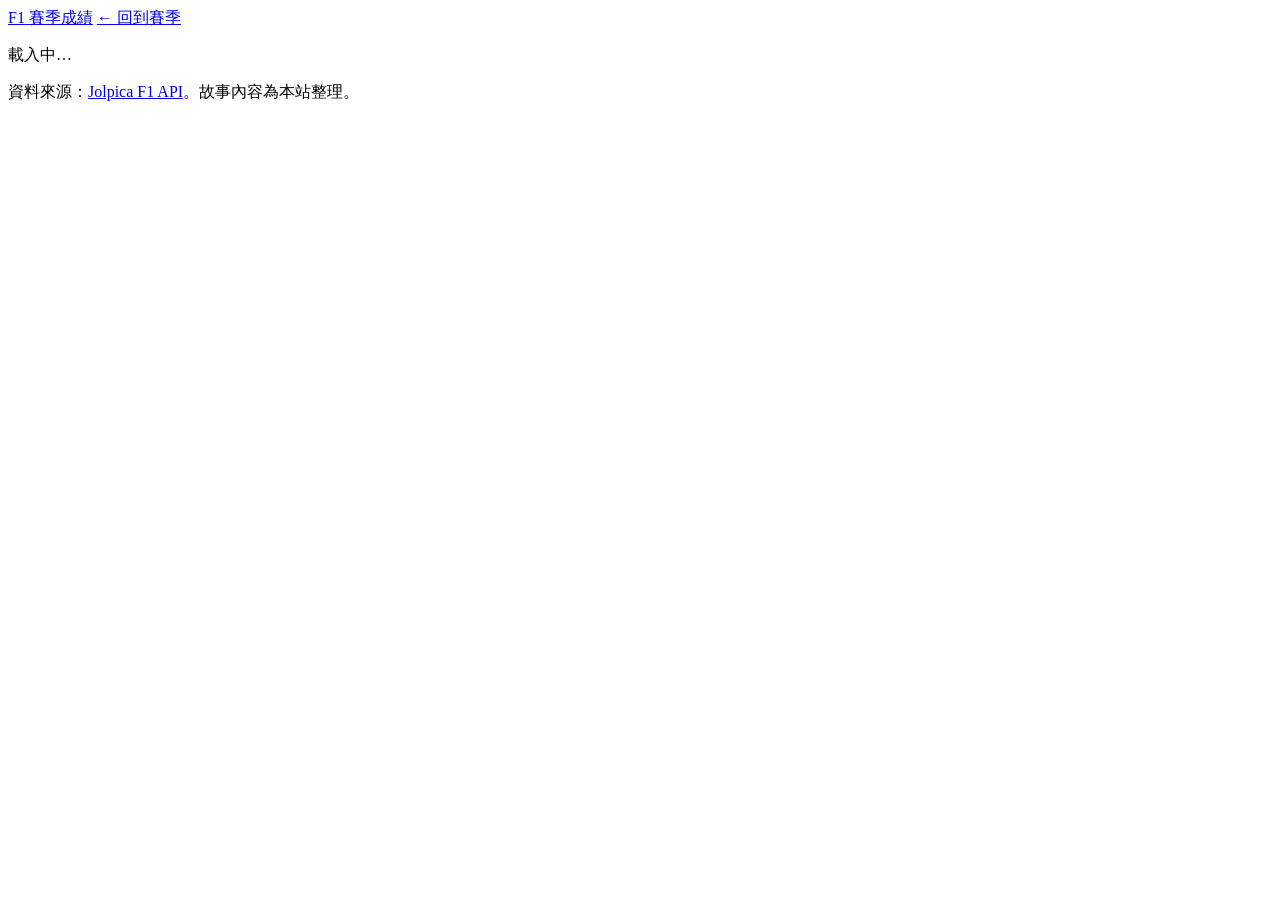
==== driver.html @ 7fbe44b8 "Add driver and team profile pages with Chinese stories Co-Authored-By: Claude Opus 5.5 <noreply@anth" ====
<!doctype html>
<html lang="zh-Hant">
<head>
  <meta charset="utf-8">
  <meta name="viewport" content="width=device-width, initial-scale=1">
  <title>F1 車手</title>
  <link rel="icon" href="data:image/svg+xml,<svg xmlns='http://www.w3.org/2000/svg' viewBox='0 0 100 100'><text y='.9em' font-size='90'>🏁</text></svg>">
  <link rel="stylesheet" href="css/style.css">
</head>
<!-- data-kind 告訴 profile.js 這是F1 車手頁 -->
<body data-kind="driver">
  <header class="site-header">
    <div class="wrap header-row">
      <a class="brand" href="./"><span class="brand-mark">F1</span> 賽季成績</a>
      <a class="btn" data-back href="./">← 回到賽季</a>
    </div>
  </header>
  <main class="wrap" id="profile">
    <div class="loading"><div class="spinner"></div><p>載入中…</p></div>
  </main>
  <footer class="site-footer wrap">
    <p>資料來源：<a href="https://github.com/jolpica/jolpica-f1" target="_blank" rel="noopener">Jolpica F1 API</a>。故事內容為本站整理。</p>
  </footer>
  <script type="module" src="js/profile.js"></script>
</body>
</html>
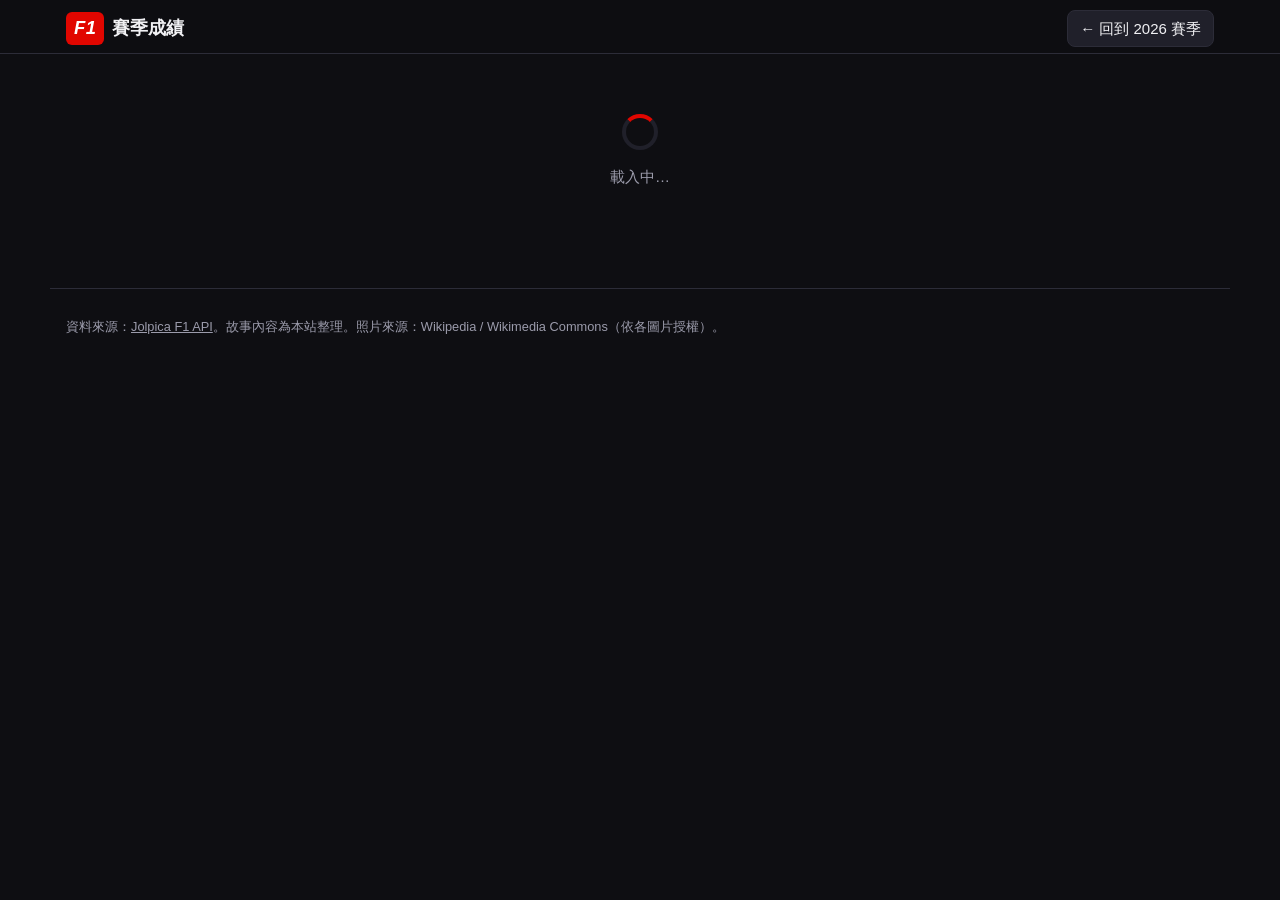
==== commit 14f47f02: "Add driver and team photos from Wikipedia Photos come from the Wikipedia page summary API using the " ====
--- a/driver.html
+++ b/driver.html
@@ -19,7 +19,7 @@
     <div class="loading"><div class="spinner"></div><p>載入中…</p></div>
   </main>
   <footer class="site-footer wrap">
-    <p>資料來源：<a href="https://github.com/jolpica/jolpica-f1" target="_blank" rel="noopener">Jolpica F1 API</a>。故事內容為本站整理。</p>
+    <p>資料來源：<a href="https://github.com/jolpica/jolpica-f1" target="_blank" rel="noopener">Jolpica F1 API</a>。故事內容為本站整理。照片來源：Wikipedia / Wikimedia Commons（依各圖片授權）。</p>
   </footer>
   <script type="module" src="js/profile.js"></script>
 </body>
--- a/css/style.css
+++ b/css/style.css
@@ -0,0 +1,339 @@
+/* ============================================================
+   style.css — F1 深色主題
+   學習重點：顏色、間距都放在 :root 的 CSS 變數（--xxx），
+   要改主題色只要改這裡一處。
+   ============================================================ */
+:root {
+  --bg: #0e0e12;
+  --surface: #17171e;
+  --surface-2: #20202a;
+  --border: #2c2c38;
+  --text: #f1f1f4;
+  --muted: #9b9bab;
+  --accent: #e10600;        /* F1 紅 */
+  --purple: #c77dff;        /* F1 轉播用紫色表示「最快」 */
+  --up: #3ddc84;
+  --down: #ff6b6b;
+  --gold: #f5c518;
+  --silver: #c9ccd1;
+  --bronze: #d08a4b;
+  --radius: 12px;
+  --font: -apple-system, BlinkMacSystemFont, "Segoe UI", "PingFang TC", "Noto Sans TC", "Microsoft JhengHei", sans-serif;
+  --mono: ui-monospace, "SF Mono", Menlo, Consolas, monospace;
+  color-scheme: dark;
+}
+
+* { box-sizing: border-box; }
+html { -webkit-text-size-adjust: 100%; }
+body {
+  margin: 0;
+  background: var(--bg);
+  color: var(--text);
+  font-family: var(--font);
+  line-height: 1.55;
+  font-size: 15px;
+}
+a { color: inherit; }
+h1, h2, h3 { line-height: 1.25; margin: 0 0 .6em; }
+h2 { font-size: 1.15rem; }
+h3 { font-size: .95rem; color: var(--muted); font-weight: 600; }
+code { background: var(--surface-2); padding: 1px 6px; border-radius: 4px; }
+
+.wrap { max-width: 1180px; margin: 0 auto; padding: 0 16px; }
+.muted { color: var(--muted); }
+.small { font-size: .85rem; }
+.mono { font-family: var(--mono); font-variant-numeric: tabular-nums; }
+.warn { color: #ffb347; }
+
+/* ---------- 頁首 ---------- */
+.site-header {
+  position: sticky; top: 0; z-index: 20;
+  background: rgba(14, 14, 18, .92);
+  backdrop-filter: blur(8px);
+  border-bottom: 1px solid var(--border);
+}
+.header-row { display: flex; align-items: center; justify-content: space-between; gap: 12px; padding-top: 10px; padding-bottom: 6px; flex-wrap: wrap; }
+.brand { font-weight: 800; font-size: 1.15rem; text-decoration: none; display: flex; align-items: center; gap: 8px; }
+.brand-mark { background: var(--accent); color: #fff; padding: 2px 8px; border-radius: 6px; font-style: italic; letter-spacing: .5px; }
+.header-tools { display: flex; gap: 8px; align-items: center; }
+.season-picker { display: flex; align-items: center; gap: 6px; color: var(--muted); font-size: .9rem; }
+.data-status { margin: 0 0 8px; font-size: .8rem; color: var(--muted); }
+
+select, .btn, .chip {
+  font: inherit;
+  background: var(--surface-2);
+  color: var(--text);
+  border: 1px solid var(--border);
+  border-radius: 8px;
+  padding: 6px 12px;
+  cursor: pointer;
+  text-decoration: none;
+  display: inline-flex; align-items: center; justify-content: center;
+}
+.btn:hover, .chip:hover, select:hover { border-color: #4a4a58; }
+.btn.disabled { opacity: .35; cursor: default; }
+:focus-visible { outline: 2px solid var(--accent); outline-offset: 2px; }
+
+/* ---------- 賽季步驟圖 ---------- */
+.timeline-section { margin: 20px 0 8px; }
+.timeline-head { display: flex; justify-content: space-between; align-items: baseline; gap: 12px; flex-wrap: wrap; }
+.timeline-head h2 { margin: 0; }
+.legend { display: flex; gap: 14px; font-size: .8rem; color: var(--muted); }
+.legend span { display: inline-flex; align-items: center; gap: 5px; }
+.lg { width: 10px; height: 10px; border-radius: 50%; display: inline-block; }
+.lg-done { background: var(--accent); }
+.lg-next { background: #fff; box-shadow: 0 0 0 3px rgba(225, 6, 0, .5); }
+.lg-todo { border: 2px solid #555; }
+
+.timeline { position: relative; overflow-x: auto; padding: 8px 0 12px; scroll-behavior: smooth; scrollbar-width: thin; }
+.steps { list-style: none; margin: 0; padding: 0; display: flex; }
+.step { flex: 0 0 92px; position: relative; text-align: center; }
+/* 串起各站的橫線：用每個步驟的 ::before 畫到前一個點 */
+.step::before {
+  content: ""; position: absolute; top: 36px; left: -50%; width: 100%; height: 3px;
+  background: #3a3a46; z-index: 0;
+}
+.step:first-child::before { display: none; }
+.step-done::before, .step-pending::before { background: var(--accent); }
+.step a { display: flex; flex-direction: column; align-items: center; text-decoration: none; padding: 4px 2px; border-radius: 10px; }
+.step a:hover { background: var(--surface); }
+.step-round { font-size: .72rem; color: var(--muted); font-weight: 700; height: 18px; }
+.sprint-tag { background: #ffb347; color: #111; font-size: .6rem; border-radius: 3px; padding: 0 3px; margin-left: 3px; vertical-align: 1px; }
+.step-dot {
+  width: 18px; height: 18px; border-radius: 50%; margin: 6px 0; position: relative; z-index: 1;
+  background: var(--bg); border: 3px solid #555;
+}
+.step-done .step-dot { background: var(--accent); border-color: var(--accent); }
+.step-pending .step-dot { background: var(--bg); border-color: var(--accent); }
+.step-next .step-dot { background: #fff; border-color: #fff; animation: pulse 1.6s infinite; }
+@keyframes pulse {
+  0% { box-shadow: 0 0 0 0 rgba(225, 6, 0, .7); }
+  100% { box-shadow: 0 0 0 12px rgba(225, 6, 0, 0); }
+}
+.step-flag { font-size: 1.2rem; line-height: 1.2; }
+.step-name { font-size: .78rem; font-weight: 600; white-space: nowrap; overflow: hidden; text-overflow: ellipsis; max-width: 88px; }
+.step-sub { font-size: .7rem; color: var(--muted); white-space: nowrap; }
+.step-todo .step-name, .step-todo .step-flag { opacity: .6; }
+.step.is-active a { background: var(--surface-2); outline: 1px solid var(--accent); }
+
+/* ---------- 分頁 ---------- */
+.tabs {
+  display: flex; gap: 4px; margin: 12px 0 16px;
+  border-bottom: 1px solid var(--border);
+  overflow-x: auto; scrollbar-width: none;
+}
+.tabs a {
+  padding: 10px 16px; text-decoration: none; color: var(--muted); font-weight: 600; white-space: nowrap;
+  border-bottom: 3px solid transparent; margin-bottom: -1px;
+}
+.tabs a:hover { color: var(--text); }
+.tabs a.active { color: var(--text); border-bottom-color: var(--accent); }
+
+.subtabs { display: flex; gap: 6px; margin: 12px 0; flex-wrap: wrap; }
+.subtabs a { padding: 6px 14px; border-radius: 999px; background: var(--surface-2); text-decoration: none; color: var(--muted); font-weight: 600; }
+.subtabs a.active { background: var(--accent); color: #fff; }
+
+/* ---------- 卡片 ---------- */
+.card {
+  background: var(--surface);
+  border: 1px solid var(--border);
+  border-radius: var(--radius);
+  padding: 16px;
+  margin-bottom: 16px;
+  min-width: 0;
+}
+.card-head { display: flex; justify-content: space-between; align-items: baseline; gap: 8px; }
+.card-grid { display: grid; grid-template-columns: repeat(auto-fit, minmax(240px, 1fr)); gap: 16px; }
+.card-grid .card { margin-bottom: 0; }
+.two-col { display: grid; grid-template-columns: repeat(auto-fit, minmax(320px, 1fr)); gap: 16px; }
+.stat-card { border-top: 4px solid var(--c, var(--accent)); }
+.big { font-size: 1.2rem; font-weight: 700; margin: .2em 0; }
+.stat-line { margin: 0; color: var(--muted); }
+.stat-line b { color: var(--text); font-size: 1.3rem; }
+.more { display: inline-block; margin-top: 8px; color: var(--accent); text-decoration: none; font-weight: 600; font-size: .9rem; }
+.more:hover { text-decoration: underline; }
+.progress-text { color: var(--muted); margin: 16px 0; }
+.countdown { font-size: 1.2rem; font-weight: 700; color: var(--accent); margin: .2em 0; }
+.next-card { background: linear-gradient(135deg, rgba(225, 6, 0, .14), var(--surface) 60%); }
+
+.podium { list-style: none; padding: 0; margin: 0; }
+.podium li { display: flex; align-items: center; gap: 8px; padding: 4px 0; }
+.podium .avatar { margin-right: 0; }
+.podium-name { display: flex; flex-direction: column; line-height: 1.25; min-width: 0; }
+.podium small { color: var(--muted); font-size: .75rem; }
+.medal { width: 22px; height: 22px; border-radius: 50%; display: inline-grid; place-items: center; font-size: .75rem; font-weight: 800; color: #111; }
+.m1 { background: var(--gold); } .m2 { background: var(--silver); } .m3 { background: var(--bronze); }
+
+/* ---------- 表格 ---------- */
+/* 表格太寬時，只在表格內部左右滑動，整頁不會跑版 */
+.table-wrap { overflow-x: auto; -webkit-overflow-scrolling: touch; }
+table.data { width: 100%; border-collapse: collapse; font-size: .92rem; }
+.data th {
+  text-align: left; font-size: .75rem; color: var(--muted); font-weight: 600;
+  padding: 8px 10px; border-bottom: 1px solid var(--border); white-space: nowrap;
+}
+.data td { padding: 9px 10px; border-bottom: 1px solid var(--border); white-space: nowrap; }
+.data tbody tr:hover { background: var(--surface-2); }
+.data .num { text-align: right; font-variant-numeric: tabular-nums; }
+.data .pos { font-weight: 800; }
+.data .pts b { font-size: 1rem; }
+.data td.small { white-space: normal; min-width: 180px; }
+tr.top1 .pos { color: var(--gold); }
+tr.top2 .pos { color: var(--silver); }
+tr.top3 .pos { color: var(--bronze); }
+tr.champion td:first-child { box-shadow: inset 3px 0 0 var(--gold); }
+.car-no { display: inline-block; min-width: 26px; color: var(--muted); font-family: var(--mono); font-size: .8rem; }
+.bar { display: inline-block; width: 70px; height: 6px; background: var(--surface-2); border-radius: 3px; margin-left: 8px; vertical-align: middle; overflow: hidden; }
+.bar i { display: block; height: 100%; background: var(--c); border-radius: 3px; }
+.up { color: var(--up); font-weight: 700; }
+.down { color: var(--down); font-weight: 700; }
+.dnf { color: var(--down); font-weight: 600; }
+.purple { color: var(--purple); font-weight: 700; }
+.fastest-note { margin: 0 0 8px; color: var(--muted); }
+.fastest-note b { color: var(--purple); }
+
+.name-link { text-decoration: none; font-weight: 600; border-bottom: 1px dashed transparent; }
+.name-link:hover { border-bottom-color: currentColor; color: #fff; }
+.team-link { font-weight: 500; }
+.team-dot { display: inline-block; width: 4px; height: 14px; border-radius: 2px; background: var(--c); margin-right: 7px; vertical-align: -2px; }
+
+/* ---------- 分站成績 ---------- */
+.round-nav { display: flex; gap: 8px; align-items: center; }
+.round-nav select { flex: 1; min-width: 0; font-weight: 700; }
+.round-meta { margin: 8px 0 0; font-size: .85rem; }
+.empty { text-align: center; padding: 32px 16px; }
+
+/* ---------- 賽程表 ---------- */
+.schedule-bar { display: flex; justify-content: space-between; align-items: center; gap: 8px; margin-bottom: 12px; flex-wrap: wrap; }
+.chips { display: flex; gap: 6px; }
+.chip { border-radius: 999px; padding: 4px 14px; font-size: .9rem; }
+.chip.active { background: var(--accent); border-color: var(--accent); color: #fff; }
+.schedule-list { display: grid; grid-template-columns: repeat(auto-fill, minmax(300px, 1fr)); gap: 16px; }
+.race-card { margin: 0; transition: box-shadow .3s; }
+.race-card header { display: flex; gap: 10px; align-items: flex-start; margin-bottom: 8px; }
+.race-card h3 { color: var(--text); margin: 0; font-size: 1rem; }
+.race-card p { margin: 2px 0 0; }
+.race-title { flex: 1; min-width: 0; }
+.round-badge { background: var(--surface-2); border-radius: 6px; padding: 2px 8px; font-weight: 800; font-size: .85rem; }
+.state-badge { font-size: .72rem; padding: 2px 8px; border-radius: 999px; background: var(--surface-2); color: var(--muted); white-space: nowrap; }
+.state-done .state-badge { background: rgba(225, 6, 0, .2); color: #ff8a80; }
+.state-next { border-color: var(--accent); }
+.state-next .state-badge { background: var(--accent); color: #fff; }
+.state-done { opacity: .85; }
+.race-card.is-target { box-shadow: 0 0 0 2px var(--accent); }
+.sessions { width: 100%; border-collapse: collapse; font-size: .88rem; }
+.sessions td { padding: 5px 4px; border-top: 1px solid var(--border); }
+.sessions td:last-child { text-align: right; }
+.sessions tr.past { color: var(--muted); text-decoration: line-through; text-decoration-color: rgba(155, 155, 171, .4); }
+.sessions tr.is-race td { font-weight: 700; }
+
+/* ---------- 圖表 ---------- */
+.chart-legend { display: flex; flex-wrap: wrap; gap: 6px 16px; font-size: .82rem; color: var(--muted); margin-bottom: 8px; }
+.chart-legend span { display: inline-flex; align-items: center; gap: 6px; }
+.chart-box { position: relative; }
+.chart { width: 100%; height: auto; display: block; overflow: visible; }
+.chart .grid { stroke: var(--border); stroke-width: 1; }
+.chart .axis { fill: var(--muted); font-size: 11px; }
+.chart .end-label { fill: var(--text); font-size: 11px; font-weight: 700; }
+.chart .crosshair { stroke: var(--muted); stroke-width: 1; stroke-dasharray: 3 3; }
+.chart .hover-dot { stroke: var(--surface); stroke-width: 2; }
+.tooltip {
+  position: absolute; top: 8px; pointer-events: none;
+  background: #0b0b0f; border: 1px solid var(--border); border-radius: 8px;
+  padding: 8px 10px; font-size: .8rem; min-width: 130px; box-shadow: 0 6px 20px rgba(0, 0, 0, .5);
+}
+.tip-title { color: var(--muted); margin-bottom: 4px; white-space: nowrap; }
+.tip-row { display: flex; align-items: center; gap: 6px; }
+.tip-row i { width: 12px; height: 2px; display: inline-block; }
+.tip-row b { min-width: 30px; text-align: right; font-variant-numeric: tabular-nums; }
+.tip-row span { color: var(--muted); }
+
+/* ---------- 車手 / 車隊頁 ---------- */
+.hero {
+  display: flex; gap: 20px; align-items: center; margin: 24px 0 16px; padding: 20px;
+  border-radius: var(--radius); background: linear-gradient(120deg, color-mix(in srgb, var(--c) 30%, transparent), var(--surface) 70%);
+  border: 1px solid var(--border); border-left: 6px solid var(--c);
+}
+.hero h1 { font-size: clamp(1.6rem, 5vw, 2.4rem); margin: 0 0 .2em; }
+.hero p { margin: 0; }
+.hero-no { float: right; font-size: clamp(2.4rem, 9vw, 4.5rem); font-weight: 900; font-style: italic; color: var(--c); line-height: 1; opacity: .9; margin-left: 12px; }
+.hero-text { flex: 1; min-width: 0; }
+.hero-driver { display: inline-flex; align-items: center; margin-right: 14px; }
+
+/* ---------- 照片 ---------- */
+/* 照片載入前顯示名字縮寫；載入後圖片蓋在上面 */
+.avatar {
+  position: relative; flex: 0 0 auto; display: inline-grid; place-items: center; overflow: hidden;
+  vertical-align: middle; background: var(--surface-2); border: 1px solid var(--border); color: var(--muted);
+  font-weight: 700; margin-right: 8px;
+}
+.avatar img { position: absolute; inset: 0; width: 100%; height: 100%; object-fit: cover; object-position: 50% 20%; opacity: 0; transition: opacity .3s; }
+.avatar.has-photo img { opacity: 1; }
+.avatar.has-photo .avatar-initials { visibility: hidden; }
+.avatar-round { border-radius: 50%; }
+.avatar-square { border-radius: 8px; }
+.avatar-square img { object-position: center; }
+.avatar-sm { width: 28px; height: 28px; font-size: .65rem; }
+.avatar-md { width: 56px; height: 56px; font-size: .95rem; }
+.avatar-lg { width: 132px; height: 132px; font-size: 2rem; border: 3px solid var(--c, var(--border)); margin-right: 0; }
+.avatar-lg.avatar-square { border-radius: 18px; }
+.leader { display: flex; align-items: center; gap: 4px; }
+.leader .big { margin: 0; }
+.stats { display: grid; grid-template-columns: repeat(auto-fit, minmax(120px, 1fr)); gap: 12px; margin-bottom: 16px; }
+.stat { background: var(--surface); border: 1px solid var(--border); border-radius: var(--radius); padding: 14px; display: flex; flex-direction: column; }
+.stat b { font-size: 1.8rem; font-variant-numeric: tabular-nums; }
+.stat span { color: var(--muted); font-size: .85rem; }
+.stat small { color: #6d6d7b; font-size: .7rem; }
+.story p { max-width: 72ch; }
+.story h2 small { color: var(--muted); font-weight: 500; font-size: .9rem; }
+.tagline { font-size: 1.05rem; font-weight: 600; color: #fff; border-left: 3px solid var(--accent); padding-left: 10px; }
+.highlights { padding-left: 1.2em; }
+.highlights li { margin: 4px 0; }
+
+.result-strip { display: flex; flex-wrap: wrap; gap: 6px; }
+.strip-cell {
+  display: flex; flex-direction: column; align-items: center; text-decoration: none;
+  width: 58px; padding: 6px 2px; border-radius: 8px; background: var(--surface-2); border: 1px solid var(--border);
+}
+.strip-cell small { font-size: .65rem; color: var(--muted); }
+.strip-cell b { font-size: .95rem; }
+.strip-cell.pts { background: #26303a; }
+.strip-cell.pod { background: #3a3d44; border-color: var(--silver); }
+.strip-cell.p1 { background: #3d3510; border-color: var(--gold); color: var(--gold); }
+.strip-cell.dnf b { color: var(--down); }
+
+.team-bars { display: flex; gap: 4px; align-items: flex-end; height: 170px; overflow-x: auto; padding-top: 18px; }
+.tbar { flex: 1 0 26px; display: flex; flex-direction: column; justify-content: flex-end; align-items: center; height: 100%; text-decoration: none; }
+.tbar-fill { width: 100%; background: var(--c); border-radius: 4px 4px 0 0; min-height: 2px; }
+.tbar-val { font-size: .7rem; color: var(--muted); }
+.tbar small { font-size: .65rem; color: var(--muted); margin-top: 4px; }
+.tbar:hover .tbar-fill { filter: brightness(1.25); }
+
+/* ---------- 載入中 ---------- */
+.loading { text-align: center; padding: 60px 0; color: var(--muted); }
+.spinner {
+  width: 36px; height: 36px; margin: 0 auto 12px; border-radius: 50%;
+  border: 4px solid var(--surface-2); border-top-color: var(--accent); animation: spin 0.9s linear infinite;
+}
+@keyframes spin { to { transform: rotate(360deg); } }
+
+.site-footer { color: var(--muted); font-size: .8rem; padding-top: 16px; padding-bottom: 32px; border-top: 1px solid var(--border); margin-top: 24px; }
+
+/* ---------- 手機 ---------- */
+@media (max-width: 600px) {
+  body { font-size: 14px; }
+  .card { padding: 12px; }
+  .two-col { grid-template-columns: 1fr; }
+  .hero { flex-direction: column; align-items: flex-start; gap: 12px; }
+  .hero-text { width: 100%; }
+  .avatar-lg { width: 110px; height: 110px; }
+  .step { flex-basis: 78px; }
+  .data td, .data th { padding: 7px 6px; }
+  .bar { display: none; }
+  .hide-sm { display: none; }
+}
+
+@media (prefers-reduced-motion: reduce) {
+  .step-next .step-dot, .spinner { animation: none; }
+  .timeline { scroll-behavior: auto; }
+}
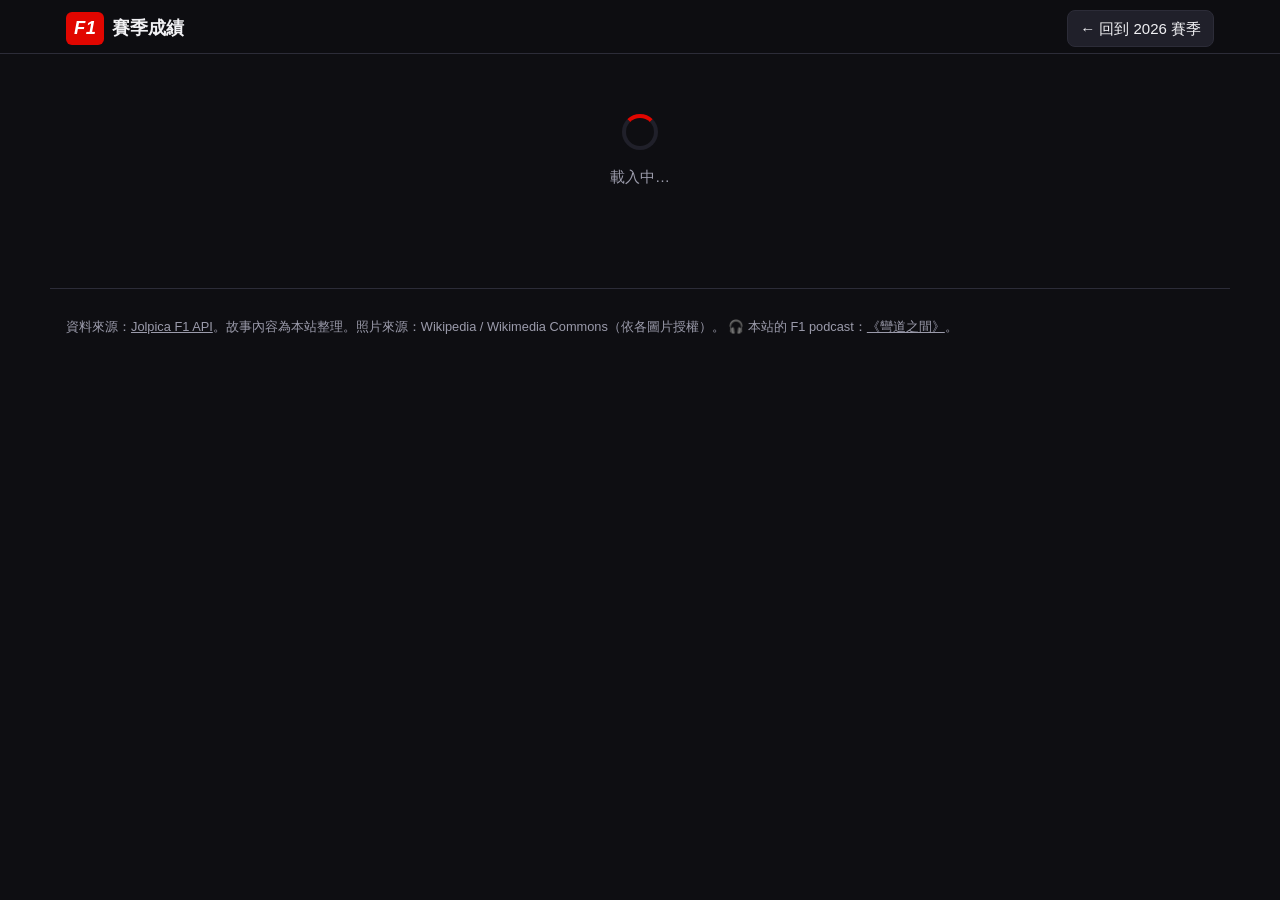
==== commit 0f873ad5: "Add link to the 彎道之間 podcast Adds a podcast banner above the tabs on the main page and a link in the" ====
--- a/driver.html
+++ b/driver.html
@@ -19,7 +19,8 @@
     <div class="loading"><div class="spinner"></div><p>載入中…</p></div>
   </main>
   <footer class="site-footer wrap">
-    <p>資料來源：<a href="https://github.com/jolpica/jolpica-f1" target="_blank" rel="noopener">Jolpica F1 API</a>。故事內容為本站整理。照片來源：Wikipedia / Wikimedia Commons（依各圖片授權）。</p>
+    <p>資料來源：<a href="https://github.com/jolpica/jolpica-f1" target="_blank" rel="noopener">Jolpica F1 API</a>。故事內容為本站整理。照片來源：Wikipedia / Wikimedia Commons（依各圖片授權）。
+      🎧 本站的 F1 podcast：<a href="https://podcasts.apple.com/us/podcast/%E5%BD%8E%E9%81%93%E4%B9%8B%E9%96%93/id6825404943" target="_blank" rel="noopener">《彎道之間》</a>。</p>
   </footer>
   <script type="module" src="js/profile.js"></script>
 </body>
--- a/css/style.css
+++ b/css/style.css
@@ -164,6 +164,27 @@
 .medal { width: 22px; height: 22px; border-radius: 50%; display: inline-grid; place-items: center; font-size: .75rem; font-weight: 800; color: #111; }
 .m1 { background: var(--gold); } .m2 { background: var(--silver); } .m3 { background: var(--bronze); }
 
+/* ---------- 賽季提示 ---------- */
+.season-banner { border-left: 4px solid var(--gold); }
+.season-banner h3 { color: var(--text); }
+.season-banner p { margin: 4px 0; }
+.season-banner .more { margin: 0 0 0 10px; }
+
+/* ---------- 接下來的賽程 ---------- */
+.upcoming-card { border-left: 4px solid var(--accent); }
+.upcoming-days { display: grid; grid-template-columns: repeat(auto-fit, minmax(220px, 1fr)); gap: 8px 20px; }
+.upcoming-day h4 { margin: 6px 0; font-size: .85rem; color: var(--accent); }
+.upcoming-day ul { list-style: none; margin: 0; padding: 0; }
+.upcoming-day li { display: flex; align-items: center; gap: 10px; padding: 6px 0; border-top: 1px solid var(--border); }
+.upcoming-day li.is-race .up-name { font-weight: 800; }
+.upcoming-day li.is-live { background: rgba(225, 6, 0, .12); border-radius: 6px; padding-left: 6px; }
+.up-time { font-weight: 700; min-width: 3.2em; }
+.up-name { flex: 1; display: flex; flex-direction: column; line-height: 1.3; }
+.up-name small { color: var(--muted); font-size: .75rem; }
+.live-badge { color: var(--accent); font-weight: 800; font-size: .8rem; white-space: nowrap; animation: blink 1.4s infinite; }
+.upcoming-day .countdown { margin: 0; white-space: nowrap; font-size: .8rem; }
+@keyframes blink { 50% { opacity: .4; } }
+
 /* ---------- 表格 ---------- */
 /* 表格太寬時，只在表格內部左右滑動，整頁不會跑版 */
 .table-wrap { overflow-x: auto; -webkit-overflow-scrolling: touch; }
@@ -309,6 +330,42 @@
 .tbar small { font-size: .65rem; color: var(--muted); margin-top: 4px; }
 .tbar:hover .tbar-fill { filter: brightness(1.25); }
 
+/* ---------- 輪胎策略 ---------- */
+.ty-head { margin-bottom: 10px; }
+.ty-head p { margin: 6px 0 0; }
+.ty-legend { display: flex; flex-wrap: wrap; gap: 6px 14px; font-size: .85rem; color: var(--muted); }
+.ty-legend-item { display: inline-flex; align-items: center; gap: 6px; }
+.ty-swatch {
+  display: inline-grid; place-items: center; width: 22px; height: 14px; border-radius: 4px;
+  background: var(--tc); color: var(--tt); font-size: .65rem; font-weight: 800; font-style: normal;
+}
+.ty-strat { color: var(--text); font-family: var(--mono); }
+.ty-chart { display: grid; gap: 4px; }
+/* 每一列：名次｜車手｜色條｜進站次數 */
+.ty-row { display: grid; grid-template-columns: 40px 170px 1fr 44px; align-items: center; gap: 8px; min-height: 26px; }
+.ty-pos { font-weight: 800; text-align: right; font-variant-numeric: tabular-nums; }
+.ty-name { white-space: nowrap; overflow: hidden; text-overflow: ellipsis; }
+.ty-code { display: none; font-weight: 700; }
+.ty-track { position: relative; height: 22px; background: var(--surface-2); border-radius: 5px; }
+.ty-none { position: absolute; left: 8px; top: 2px; }
+.ty-seg {
+  position: absolute; top: 0; bottom: 0; display: flex; align-items: center; justify-content: center; gap: 3px;
+  background: var(--tc); color: var(--tt); border-radius: 5px; font-size: .72rem; overflow: hidden;
+  box-shadow: inset 0 0 0 1px rgba(0, 0, 0, .35); /* 相鄰兩段之間留一條細縫，分得出換胎點 */
+  cursor: default;
+}
+.ty-seg small { font-size: .65rem; opacity: .8; }
+/* 舊胎（起跑時已經用過）用斜紋表示 */
+.ty-seg.used, .ty-swatch.used {
+  background-image: repeating-linear-gradient(135deg, rgba(0, 0, 0, .28) 0 3px, transparent 3px 7px);
+  background-color: var(--tc);
+}
+.ty-seg:hover, .ty-seg:focus-visible { filter: brightness(1.15); outline: 2px solid #fff; outline-offset: -2px; z-index: 1; }
+.ty-stops { font-size: .78rem; color: var(--muted); white-space: nowrap; }
+.ty-axis-row { min-height: 18px; }
+.ty-axis { position: relative; height: 16px; font-size: .7rem; color: var(--muted); }
+.ty-axis span { position: absolute; transform: translateX(-50%); }
+
 /* ---------- 載入中 ---------- */
 .loading { text-align: center; padding: 60px 0; color: var(--muted); }
 .spinner {
@@ -319,9 +376,22 @@
 
 .site-footer { color: var(--muted); font-size: .8rem; padding-top: 16px; padding-bottom: 32px; border-top: 1px solid var(--border); margin-top: 24px; }
 
+/* ---------- Podcast 宣傳 ---------- */
+.podcast-promo {
+  display: flex; align-items: center; gap: 12px; flex-wrap: wrap;
+  margin: 12px 0 4px; padding: 12px 16px;
+  background: var(--surface); border: 1px solid var(--border);
+  border-left: 4px solid var(--accent); border-radius: var(--radius);
+}
+.podcast-icon { font-size: 1.6rem; line-height: 1; }
+.podcast-text { display: flex; flex-direction: column; gap: 2px; flex: 1 1 260px; min-width: 0; }
+.podcast-btn { border-color: var(--accent); white-space: nowrap; }
+.podcast-btn:hover { background: var(--accent); border-color: var(--accent); }
+
 /* ---------- 手機 ---------- */
 @media (max-width: 600px) {
   body { font-size: 14px; }
+  .podcast-btn { width: 100%; }
   .card { padding: 12px; }
   .two-col { grid-template-columns: 1fr; }
   .hero { flex-direction: column; align-items: flex-start; gap: 12px; }
@@ -331,9 +401,12 @@
   .data td, .data th { padding: 7px 6px; }
   .bar { display: none; }
   .hide-sm { display: none; }
+  .ty-row { grid-template-columns: 30px 42px 1fr 34px; gap: 5px; }
+  .ty-full { display: none; }
+  .ty-code { display: inline; }
 }
 
 @media (prefers-reduced-motion: reduce) {
-  .step-next .step-dot, .spinner { animation: none; }
+  .step-next .step-dot, .spinner, .live-badge { animation: none; }
   .timeline { scroll-behavior: auto; }
 }
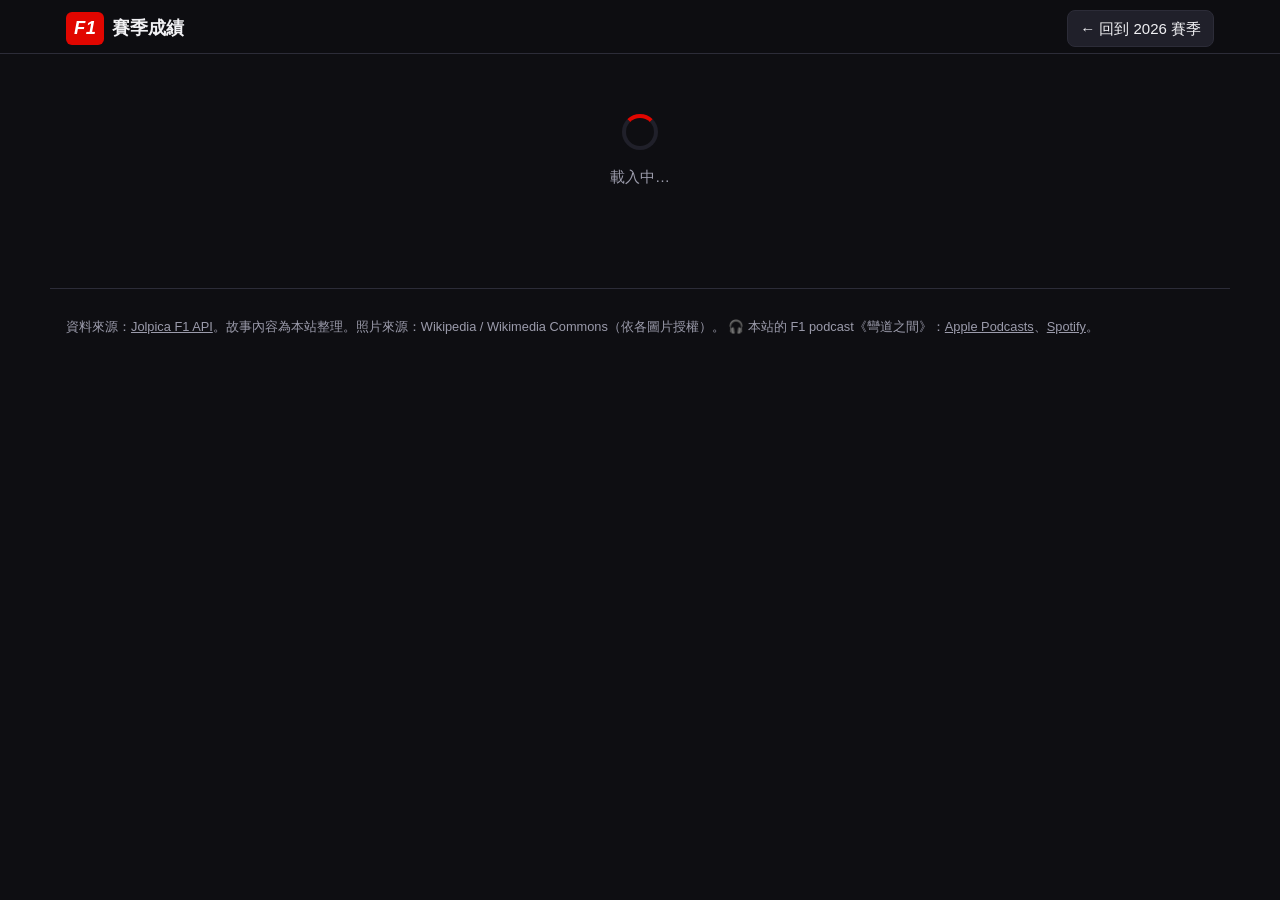
==== commit b8ecaf35: "Add Spotify link for the 彎道之間 podcast The podcast banner now has Apple Podcasts and Spotify buttons " ====
--- a/driver.html
+++ b/driver.html
@@ -20,7 +20,7 @@
   </main>
   <footer class="site-footer wrap">
     <p>資料來源：<a href="https://github.com/jolpica/jolpica-f1" target="_blank" rel="noopener">Jolpica F1 API</a>。故事內容為本站整理。照片來源：Wikipedia / Wikimedia Commons（依各圖片授權）。
-      🎧 本站的 F1 podcast：<a href="https://podcasts.apple.com/us/podcast/%E5%BD%8E%E9%81%93%E4%B9%8B%E9%96%93/id6825404943" target="_blank" rel="noopener">《彎道之間》</a>。</p>
+      🎧 本站的 F1 podcast《彎道之間》：<a href="https://podcasts.apple.com/us/podcast/%E5%BD%8E%E9%81%93%E4%B9%8B%E9%96%93/id6825404943" target="_blank" rel="noopener">Apple Podcasts</a>、<a href="https://open.spotify.com/show/0EjmlKCBFgUCu76mfZAycP" target="_blank" rel="noopener">Spotify</a>。</p>
   </footer>
   <script type="module" src="js/profile.js"></script>
 </body>
--- a/css/style.css
+++ b/css/style.css
@@ -379,19 +379,21 @@
 /* ---------- Podcast 宣傳 ---------- */
 .podcast-promo {
   display: flex; align-items: center; gap: 12px; flex-wrap: wrap;
-  margin: 12px 0 4px; padding: 12px 16px;
+  margin: 24px 0 0; padding: 12px 16px;
   background: var(--surface); border: 1px solid var(--border);
   border-left: 4px solid var(--accent); border-radius: var(--radius);
 }
 .podcast-icon { font-size: 1.6rem; line-height: 1; }
 .podcast-text { display: flex; flex-direction: column; gap: 2px; flex: 1 1 260px; min-width: 0; }
+.podcast-links { display: flex; gap: 8px; flex-wrap: wrap; }
 .podcast-btn { border-color: var(--accent); white-space: nowrap; }
 .podcast-btn:hover { background: var(--accent); border-color: var(--accent); }
 
 /* ---------- 手機 ---------- */
 @media (max-width: 600px) {
   body { font-size: 14px; }
-  .podcast-btn { width: 100%; }
+  .podcast-links { width: 100%; }
+  .podcast-btn { flex: 1 1 0; }
   .card { padding: 12px; }
   .two-col { grid-template-columns: 1fr; }
   .hero { flex-direction: column; align-items: flex-start; gap: 12px; }
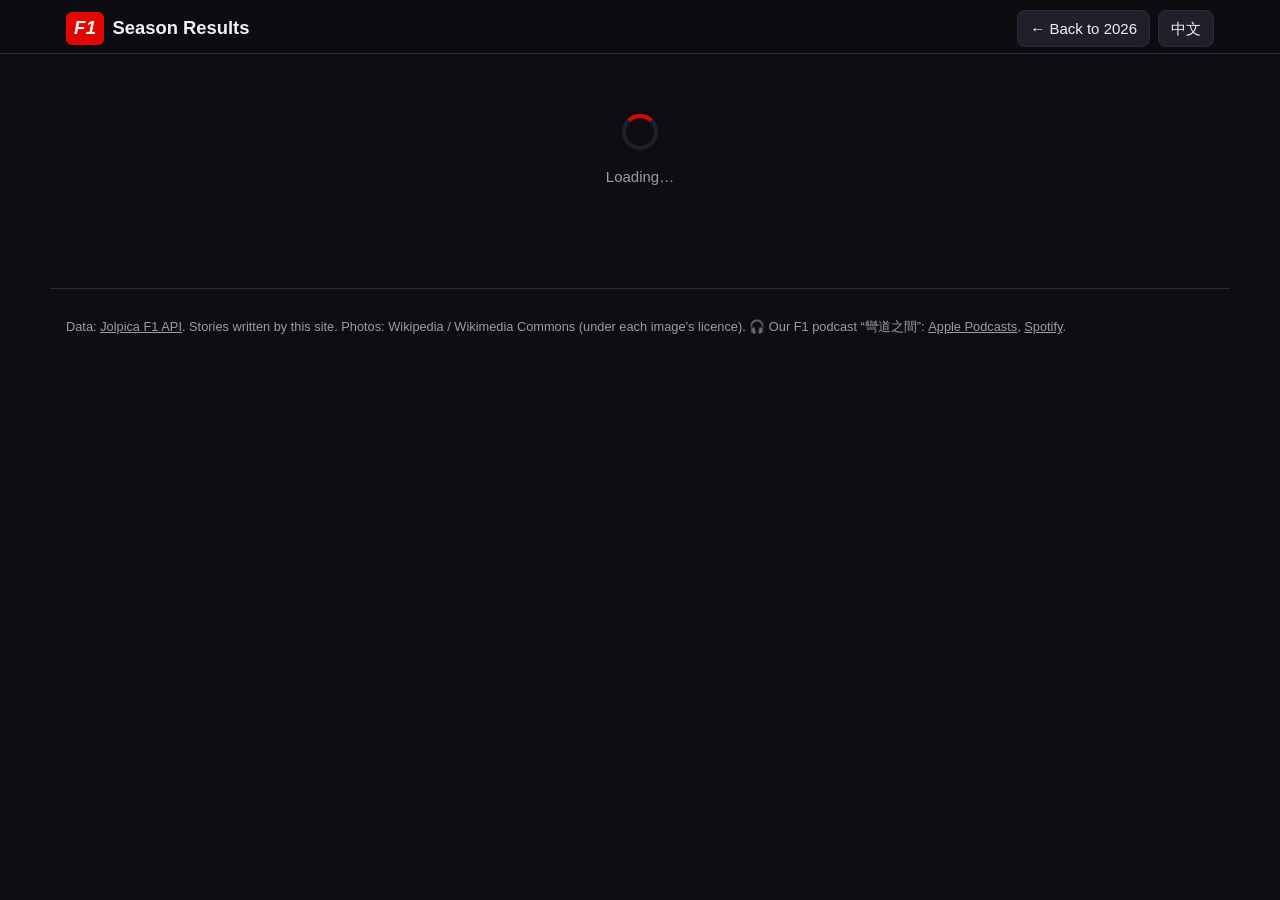
==== commit 05171b5d: "Add Chinese/English language support - New js/i18n.js: translation dictionary, language detection (?" ====
--- a/driver.html
+++ b/driver.html
@@ -11,15 +11,18 @@
 <body data-kind="driver">
   <header class="site-header">
     <div class="wrap header-row">
-      <a class="brand" href="./"><span class="brand-mark">F1</span> 賽季成績</a>
-      <a class="btn" data-back href="./">← 回到賽季</a>
+      <a class="brand" href="./"><span class="brand-mark">F1</span> <span data-i18n="site.brand">賽季成績</span></a>
+      <div class="header-tools">
+        <a class="btn" data-back href="./" data-i18n="profile.backDefault">← 回到賽季</a>
+        <button class="btn lang-btn" type="button" data-lang-toggle>EN</button>
+      </div>
     </div>
   </header>
   <main class="wrap" id="profile">
-    <div class="loading"><div class="spinner"></div><p>載入中…</p></div>
+    <div class="loading"><div class="spinner"></div><p data-i18n="common.loading">載入中…</p></div>
   </main>
   <footer class="site-footer wrap">
-    <p>資料來源：<a href="https://github.com/jolpica/jolpica-f1" target="_blank" rel="noopener">Jolpica F1 API</a>。故事內容為本站整理。照片來源：Wikipedia / Wikimedia Commons（依各圖片授權）。
+    <p data-i18n-html="footer.profile">資料來源：<a href="https://github.com/jolpica/jolpica-f1" target="_blank" rel="noopener">Jolpica F1 API</a>。故事內容為本站整理。照片來源：Wikipedia / Wikimedia Commons（依各圖片授權）。
       🎧 本站的 F1 podcast《彎道之間》：<a href="https://podcasts.apple.com/us/podcast/%E5%BD%8E%E9%81%93%E4%B9%8B%E9%96%93/id6825404943" target="_blank" rel="noopener">Apple Podcasts</a>、<a href="https://open.spotify.com/show/0EjmlKCBFgUCu76mfZAycP" target="_blank" rel="noopener">Spotify</a>。</p>
   </footer>
   <script type="module" src="js/profile.js"></script>
--- a/css/style.css
+++ b/css/style.css
@@ -56,6 +56,7 @@
 .brand { font-weight: 800; font-size: 1.15rem; text-decoration: none; display: flex; align-items: center; gap: 8px; }
 .brand-mark { background: var(--accent); color: #fff; padding: 2px 8px; border-radius: 6px; font-style: italic; letter-spacing: .5px; }
 .header-tools { display: flex; gap: 8px; align-items: center; }
+.lang-btn { min-width: 3.4em; justify-content: center; }
 .season-picker { display: flex; align-items: center; gap: 6px; color: var(--muted); font-size: .9rem; }
 .data-status { margin: 0 0 8px; font-size: .8rem; color: var(--muted); }
 
